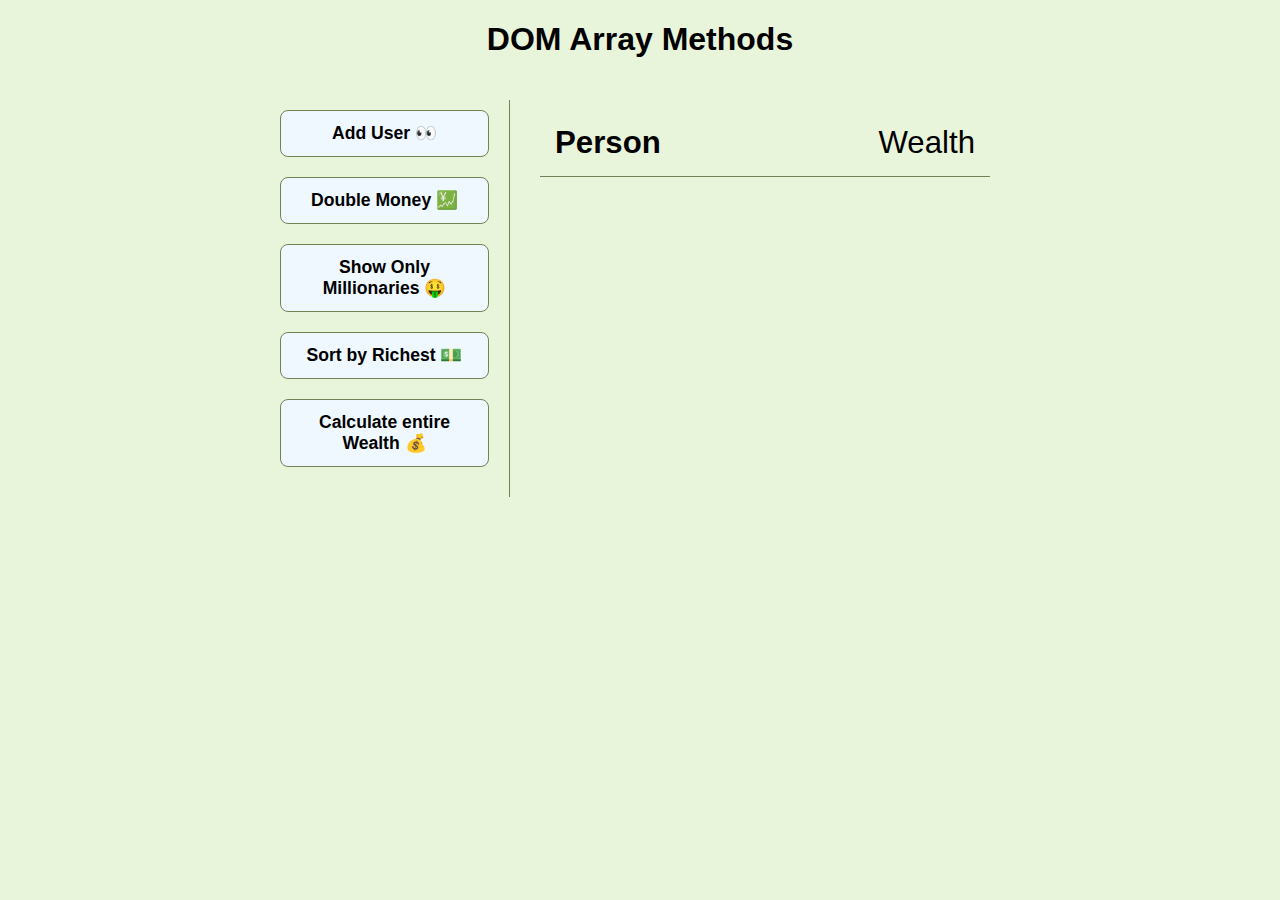
==== DOM_Array_Methods/index.html @ 80261b5e "Array Methods" ====
<!DOCTYPE html>
<html lang="en">
  <head>
    <meta charset="UTF-8" />
    <meta http-equiv="X-UA-Compatible" content="IE=edge" />
    <meta name="viewport" content="width=device-width, initial-scale=1.0" />
    <link rel="stylesheet" href="./style.css" />
    <title>DOM Array Methods</title>
  </head>
  <body>
    <h1>DOM Array Methods</h1>
    <div class="container">
      <aside>
        <button id="add-user">Add User 👀</button>
        <button id="double">Double Money 💹</button>
        <button id="show-millionaries">Show Only Millionaries 🤑</button>
        <button id="sort">Sort by Richest 💵</button>
        <button id="calculate-wealth">Calculate entire Wealth 💰</button>
      </aside>

      <main id="main">
        <h2><strong>Person</strong> Wealth</h2>
      </main>
    </div>

    <script src="script.js"></script>
  </body>
</html>
---- DOM_Array_Methods/style.css ----
* {
  box-sizing: border-box;
}

body {
  background-color: #e9f5db;
  font-family: 'Segoe UI', Tahoma, Geneva, Verdana, sans-serif;
  display: flex;
  flex-direction: column;
  align-items: center;
  min-height: 100vh;
  margin: 0ch;
}

.container {
  display: flex;
  padding: 20px;
  margin: 0 auto;
  max-width: 100%;
  width: 800px;
  font-size: 1.3rem;
}

aside {
  padding: 10px 20px;
  width: 250px;
  border-right: 1px solid #718355;
}

button {
  background-color: aliceblue;
  border: solid 1px #718355;
  border-radius: 8px;
  cursor: pointer;
  display: block; /* so it's button is on its own line(originarly they are inline)*/
  width: 100%;
  padding: 12px;
  margin-bottom: 20px;
  font-weight: bold;
  font-size: 1.1rem;
}

button:hover {
  background-color: #c1cfaa;
}

main {
  flex: 1;
  padding: 10px 30px;
}

h2 {
  border-bottom: solid 1px #718355;
  padding: 15px;
  display: flex;
  justify-content: space-between;
  font-weight: 400;
  margin: 0 0 20px;
}

h3 {
  background-color: #fff;
  border-bottom: solid 1px #718355;
  padding: 15px;
  display: flex;
  justify-content: space-between;
  font-weight: 400;
  margin: 20px 0 0;
}

.person {
  display: flex;
  justify-content: space-between;
  font-size: 1.6rem;
  margin-bottom: 10px;
}
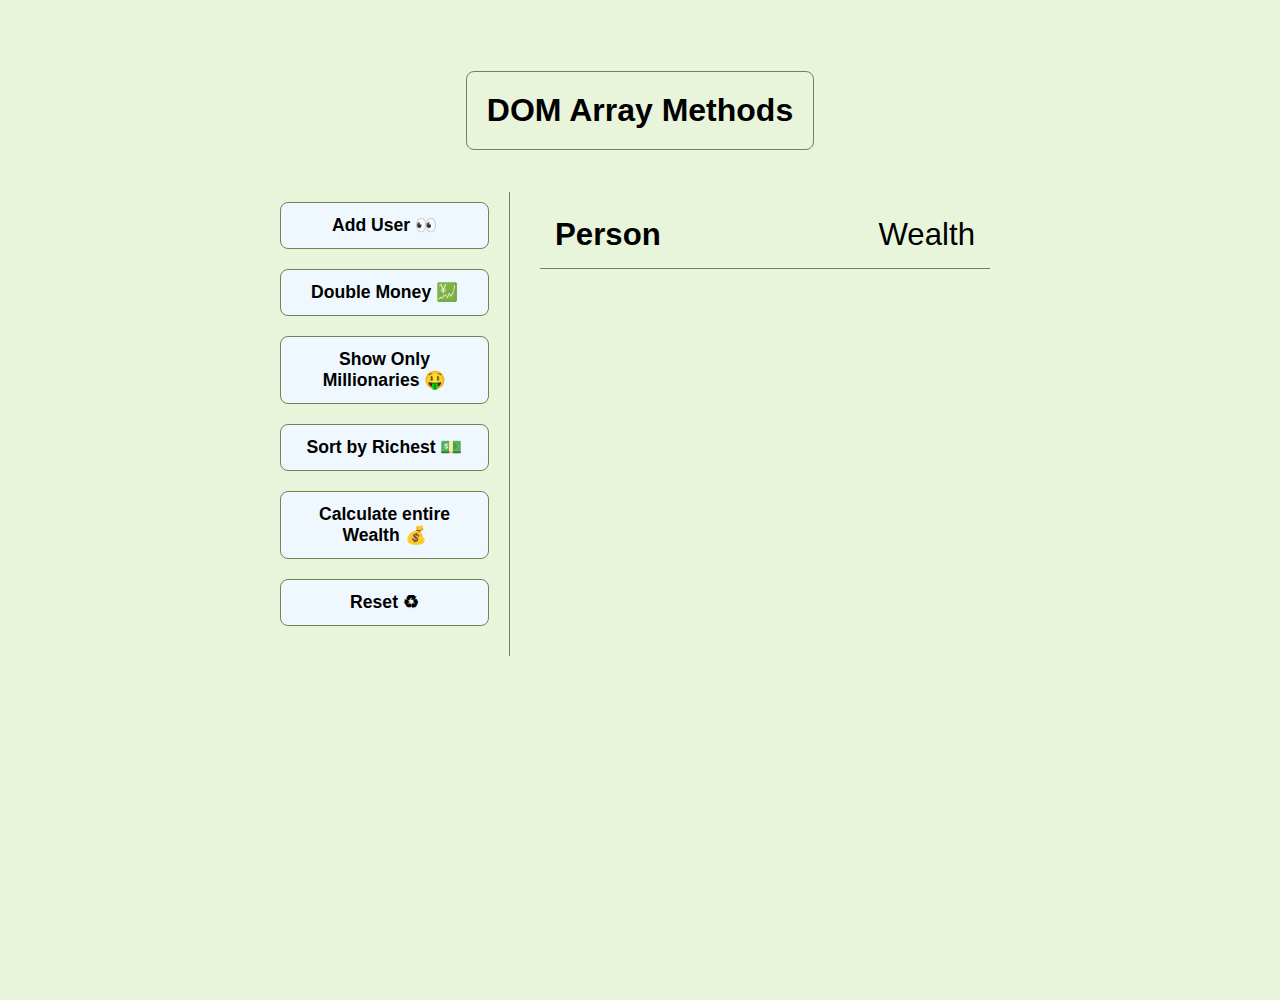
==== commit 8e55639f: "Added Reset button" ====
--- a/DOM_Array_Methods/index.html
+++ b/DOM_Array_Methods/index.html
@@ -16,6 +16,7 @@
         <button id="show-millionaries">Show Only Millionaries 🤑</button>
         <button id="sort">Sort by Richest 💵</button>
         <button id="calculate-wealth">Calculate entire Wealth 💰</button>
+        <button id="reset">Reset ♻</button>
       </aside>
 
       <main id="main">
--- a/DOM_Array_Methods/style.css
+++ b/DOM_Array_Methods/style.css
@@ -9,7 +9,7 @@
   flex-direction: column;
   align-items: center;
   min-height: 100vh;
-  margin: 0ch;
+  margin: 50px;
 }
 
 .container {
@@ -19,6 +19,12 @@
   max-width: 100%;
   width: 800px;
   font-size: 1.3rem;
+}
+
+h1 {
+  border: 1px solid #718355;
+  padding: 20px 20px;
+  border-radius: 8px;
 }
 
 aside {
